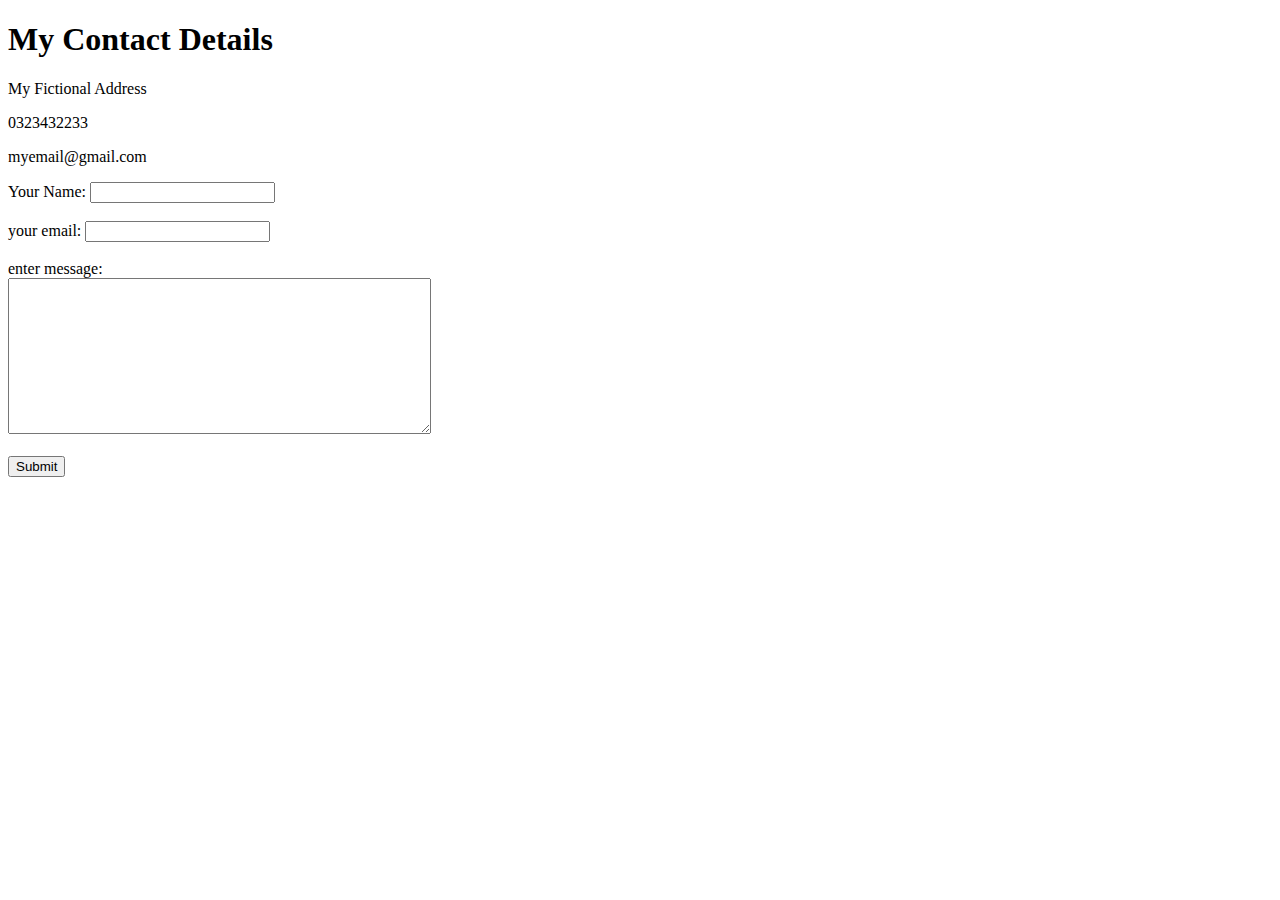
==== Contact.html @ b9e502cd "Add files via upload" ====
<!DOCTYPE html>
  <html>
    <head>
      <meta charset='UTF-8'>
      <title>Contact Details</title>
    </head>
    <body>
      <h1>My Contact Details</h1>
      <p>My Fictional Address</p>
      <p>0323432233</p>
      <p>myemail@gmail.com</p>

      <form action="mailto:sivabolt@gmail.com" method="post" enctype="text/plain">
        <label>Your Name: </label>
        <input type="text" name="Your name:" >
        <br>
        <br>
        <label>your email: </label>
        <input type="email" name="Your email">
        <br>
        <br>
        <label>enter message: </label><br>
        <textarea name="Your message" rows="10" cols="50" ></textarea>
        <br>
        <br>
        <input type="submit">


      </form>
    </body>
  </html>
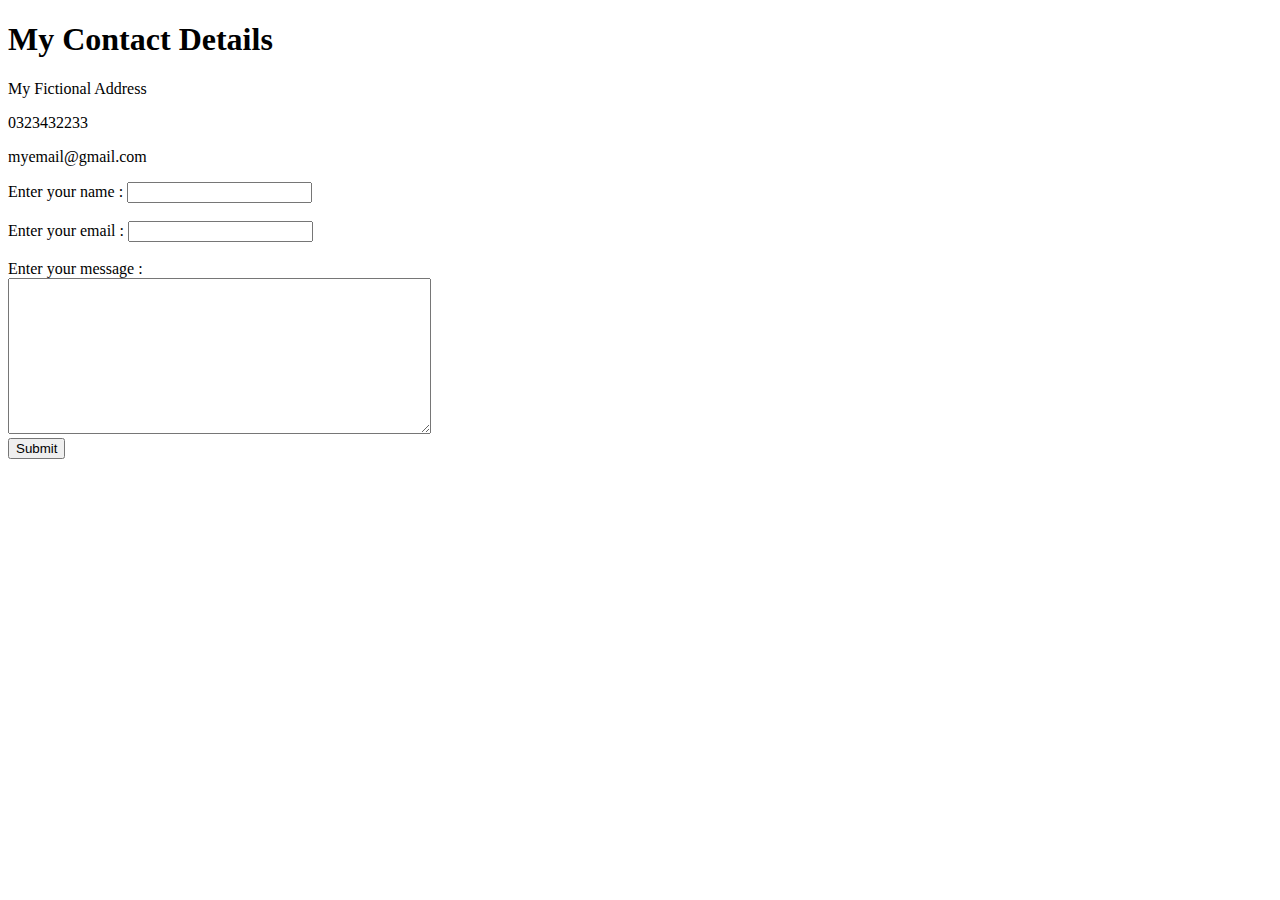
==== commit 3effe5de: "Add files via upload" ====
--- a/Contact.html
+++ b/Contact.html
@@ -3,29 +3,27 @@
     <head>
       <meta charset='UTF-8'>
       <title>Contact Details</title>
+      <link rel="stylesheet" href="css/styles.css">
     </head>
     <body>
       <h1>My Contact Details</h1>
       <p>My Fictional Address</p>
       <p>0323432233</p>
       <p>myemail@gmail.com</p>
-
-      <form action="mailto:sivabolt@gmail.com" method="post" enctype="text/plain">
-        <label>Your Name: </label>
-        <input type="text" name="Your name:" >
+      <form class="" action="mailto:siva@gmail.com" method="post" enctype="text/plain">
+        <label>Enter your name : </label>
+        <input type="text" name="Name:">
         <br>
         <br>
-        <label>your email: </label>
-        <input type="email" name="Your email">
+        <label>Enter your email : </label>
+        <input type="email" name="email Id">
         <br>
         <br>
-        <label>enter message: </label><br>
-        <textarea name="Your message" rows="10" cols="50" ></textarea>
+        <label>Enter your message :</label>
         <br>
+        <textarea rows="10" cols="50" name="message"></textarea>
         <br>
         <input type="submit">
-
-
       </form>
     </body>
   </html>
